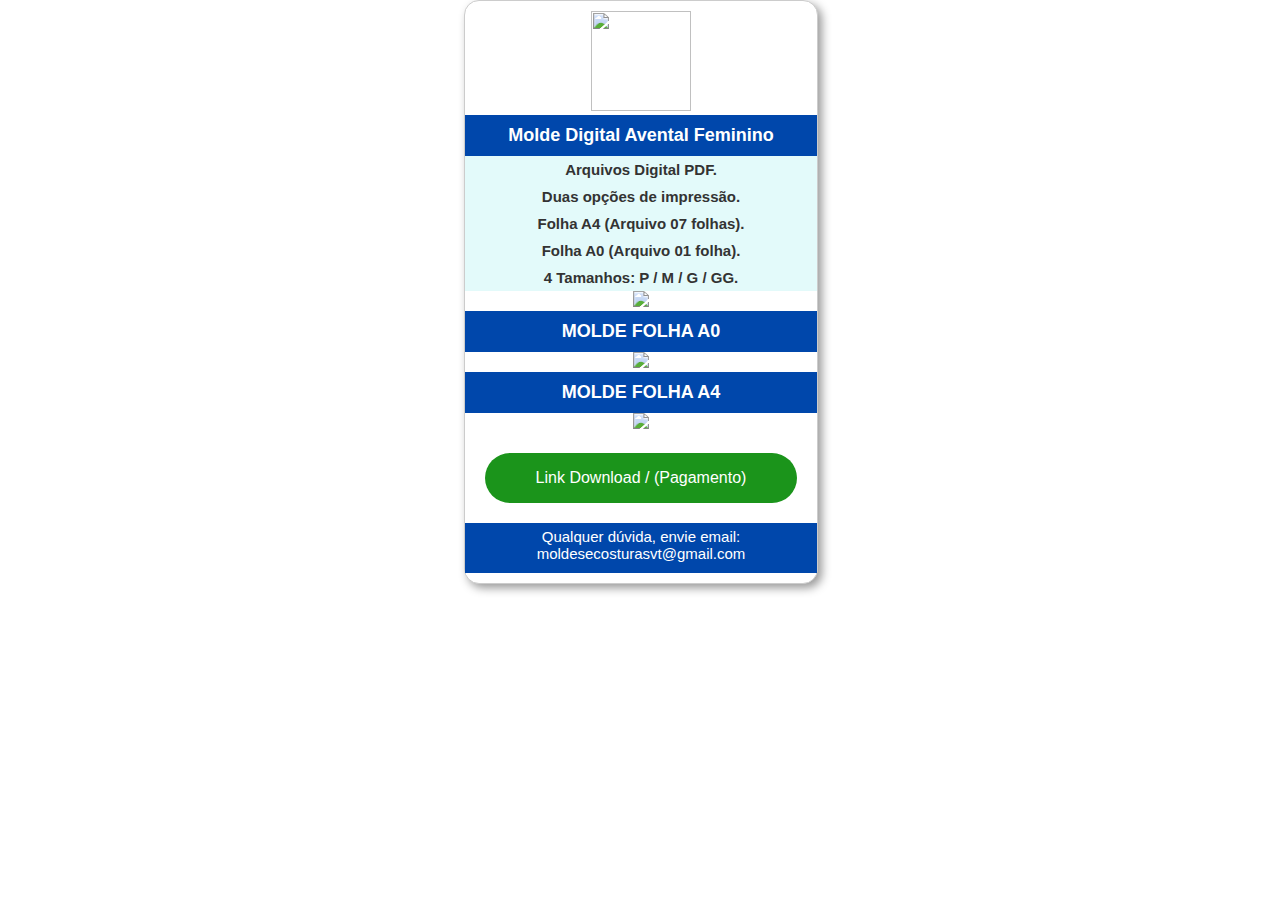
==== index.html @ bbeeda89 "Add files via upload" ====
<!DOCTYPE html>
<html lang="pt-br">

<head>
    
<title>Avental VT</title>
<meta charset="UTF-8">
<meta http-equiv="Content-Language" content="pt-br">
<meta name="keywords" content="HTML, CSS, JavaScript">
<meta name="viewport" content="width=device-width, initial-scale=1.0">
<link rel="stylesheet" href="index.css">
</head>
    
<body>
           
    <div class="container">
        <div class="content">
        <img src="image/VTMOLDES&COSTURAS.png" class="pro-image">
        
            <div>
            <h1>Molde Digital Avental Feminino</h1>
            </div>
        
     <div>
        
        <h2> Arquivos Digital PDF.</h2>
         <h2>Duas opções de impressão.</h2>
         <h2>Folha A4 (Arquivo 07 folhas).</h2>
         <h2>Folha A0 (Arquivo 01 folha). </h2>    
         <h2>4 Tamanhos: P / M / G / GG.</h2>
    </div>
        
        <div class="foto02"> 
            <img src="image/foto02.jpg">
            
            
            </div>    
            
            
            
            
            
            <div>
            <h1>MOLDE FOLHA A0</h1>
            </div>
            
            
            
      <div>
          <img src="image/ezgif.com-video-to-gif.gif" class="vv">
      </div>
            
            
               <div>
            <h1>MOLDE FOLHA A4</h1>
            </div>
            
            
            
        <div>
          <img src="image/moldea4.gif" class="ve">
         </div>
            
        
<a href="https://go.hotmart.com/H87389147O" class="divlink" target="_blank">
        <div>
        <p>Link Download / (Pagamento)</p> 
         </div>  
    </a>
              
                                                         
           <div class="email">
           <p>Qualquer dúvida, envie email:</p>
           <p>moldesecosturasvt@gmail.com</p>
          </div>
                   
        </div>
    </div>

   
<!--Start of Tawk.to Script-->
<script type="text/javascript">
var Tawk_API=Tawk_API||{}, Tawk_LoadStart=new Date();
(function(){
var s1=document.createElement("script"),s0=document.getElementsByTagName("script")[0];
s1.async=true;
s1.src='https://embed.tawk.to/651cbd00e6bed319d0059b26/1hcg50cmv';
s1.charset='UTF-8';
s1.setAttribute('crossorigin','*');
s0.parentNode.insertBefore(s1,s0);
})();
</script>
<!--End of Tawk.to Script-->
    
    
                
    
</body>

</html>
---- index.css ----
*{
    padding: 0;
    margin: 0;]
    box-sizing: border-box;
    font-family: sans-serif;
    }

body {
    background: white;
    display: flex;
    justify-content: center;
    padding: 0 10px;
        }

    
}

.container {
    display: flex;
    align-content: center;
    text-align: center;
    justify-content: center;
    display: flex;
    max-width: 600px;
    width: 100%;
    padding: 5px;
    }

.foto02 {
    max-width: 600px;
}

h1 {
    background: #0047AB;
    color: white;
    font-size: 18px;
    padding: 10px;
    
}


h2 {margin: 0;
    top: auto;
    background: #E3FAFA;
    padding: 5px;
    color: #333333;
    font-size: 15px;
    }

.vv {
    width: 100%;
    height: auto;
    }

.ve {
    width: 100%;
    height: auto;
    }


.email {
    height: 40px;
    background: #0047AB;
    color: white;
    justify-content: center;
    font-size: 15px;
    padding: 5px;
}



h3 {
    height: 100px;
    background: #jjjjjj;
    padding: 15px;
    }

.divlink {
    background: #1B941B;
    justify-content: center;
    align-items: center;
    margin: 20px;
    color: white;
    font-size: 16px;
    height: 30px;
    text-align: center;
    padding: 10px 50px;
    display: flex;
    border-radius: 600px;
    transition-duration: 0.2s;
    vertical-align: middle;
    text-decoration: none
        }

.divlink:hover {
    background-color: #136913;
}

.content {
    background: white;
    border: .5px solid #CCCCCC;
    width: 100%;
    border-radius: 15px;
    text-align: center;
    padding: 10px 0px;
    box-shadow: 4px 4px 10px #999999;
    }

.pro-image {
    width: 100px;
    height: 100px;
    
}
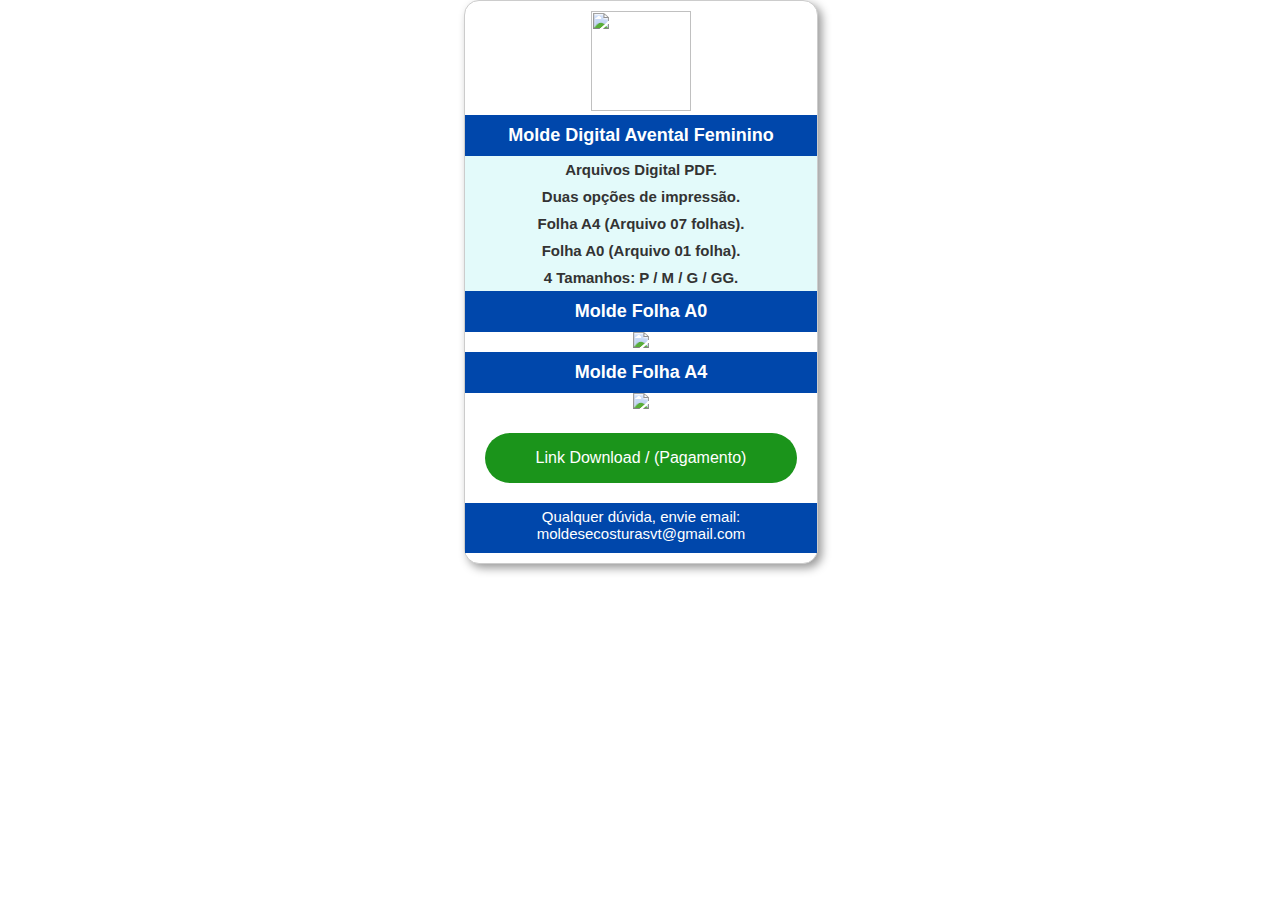
==== commit 4dfea0c3: "Add files via upload" ====
--- a/index.html
+++ b/index.html
@@ -30,18 +30,11 @@
          <h2>4 Tamanhos: P / M / G / GG.</h2>
     </div>
         
-        <div class="foto02"> 
-            <img src="image/foto02.jpg">
-            
-            
-            </div>    
-            
-            
-            
-            
+              
+        
             
             <div>
-            <h1>MOLDE FOLHA A0</h1>
+            <h1>Molde Folha A0</h1>
             </div>
             
             
@@ -52,7 +45,7 @@
             
             
                <div>
-            <h1>MOLDE FOLHA A4</h1>
+            <h1>Molde Folha A4</h1>
             </div>
             
             
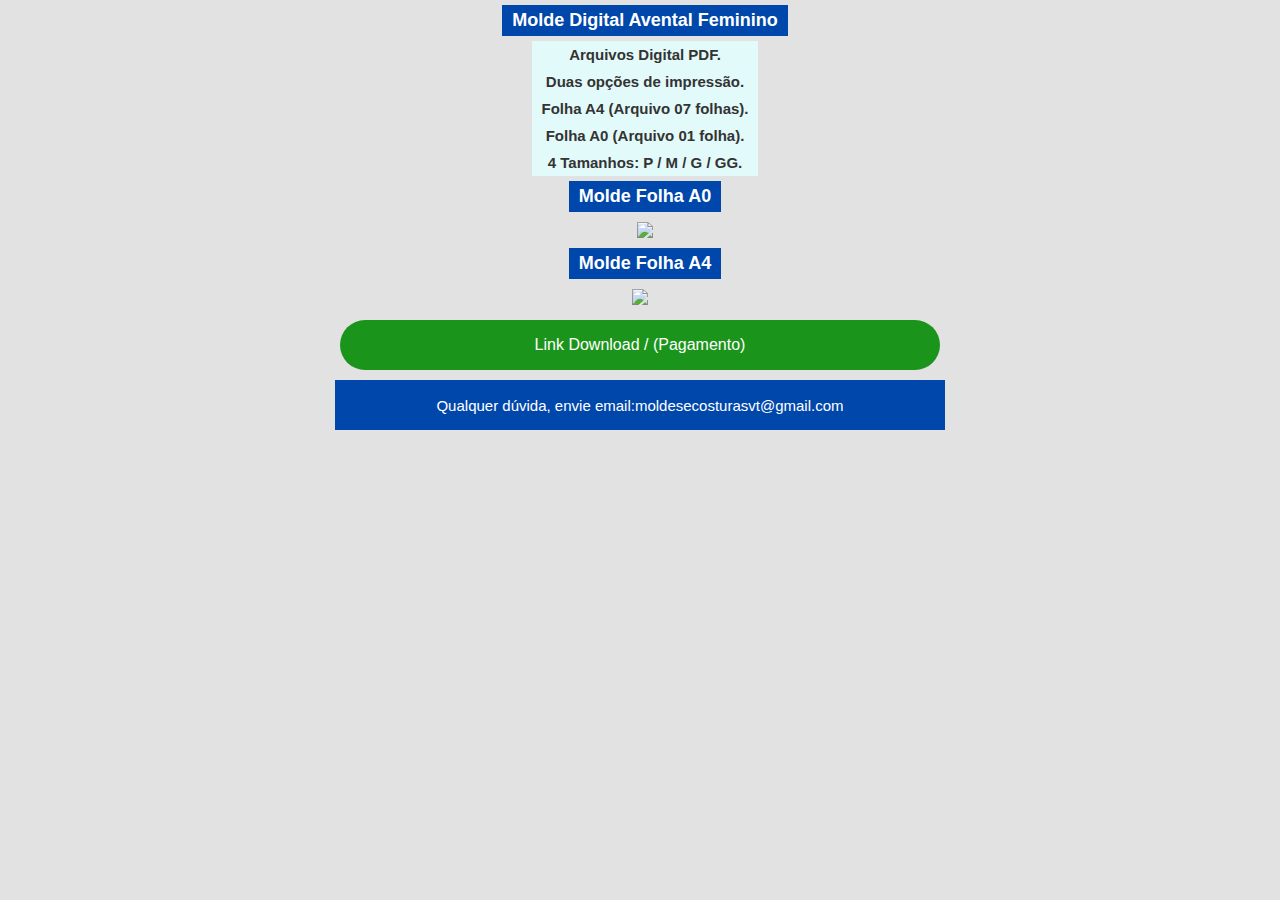
==== commit f95dcfdc: "Add files via upload" ====
--- a/index.html
+++ b/index.html
@@ -13,22 +13,19 @@
     
 <body>
            
-    <div class="container">
-        <div class="content">
-        <img src="image/VTMOLDES&COSTURAS.png" class="pro-image">
-        
+            
             <div>
             <h1>Molde Digital Avental Feminino</h1>
             </div>
         
-     <div>
+          <div>
         
-        <h2> Arquivos Digital PDF.</h2>
+         <h2> Arquivos Digital PDF.</h2>
          <h2>Duas opções de impressão.</h2>
          <h2>Folha A4 (Arquivo 07 folhas).</h2>
          <h2>Folha A0 (Arquivo 01 folha). </h2>    
          <h2>4 Tamanhos: P / M / G / GG.</h2>
-    </div>
+          </div>
         
               
         
@@ -67,8 +64,8 @@
            <p>moldesecosturasvt@gmail.com</p>
           </div>
                    
-        </div>
-    </div>
+        
+    
 
    
 <!--Start of Tawk.to Script-->
--- a/index.css
+++ b/index.css
@@ -6,89 +6,113 @@
     }
 
 body {
-    background: white;
-    display: flex;
     justify-content: center;
-    padding: 0 10px;
+    justify-items: center;
+    text-align: center;
+    align-content: center;
+    align-items: center;
+    background: #2222;
         }
 
-    
-}
 
-.container {
-    display: flex;
-    align-content: center;
-    text-align: center;
-    justify-content: center;
+h1 {
     display: flex;
     max-width: 600px;
     width: 100%;
+    text-align: center;
+    align-items: center;
+    align-content: center;
+    justify-content: center;
+    justify-items: center;
+    margin: 5px auto;
     padding: 5px;
-    }
-
-.foto02 {
-    max-width: 600px;
-}
-
-h1 {
     background: #0047AB;
     color: white;
     font-size: 18px;
-    padding: 10px;
+    
     
 }
 
 
-h2 {margin: 0;
-    top: auto;
+h2 {
+    display: flex;
+    max-width: 600px;
+    width: 100%;
+    justify-content: center;
+    text-align: center;
+    align-items: center;
+    align-content: center;
     background: #E3FAFA;
     padding: 5px;
+    margin: auto;
     color: #333333;
     font-size: 15px;
     }
 
 .vv {
+    display: flex;
+    max-width: 600px;
     width: 100%;
-    height: auto;
+    justify-content: center;
+    justify-items: center;
+    text-align: center;
+    align-content: center;
+    align-items: center;
+    margin: auto;
+    padding: 5px;
+    
     }
 
 .ve {
-    width: 100%;
-    height: auto;
+    display: flex;
+    max-width: 600px;
+    width: 100%
+    justify-content: center;
+    justify-items: center;
+    text-align: center;
+    align-items: center;
+    align-content: center;
+    margin: auto;
+    padding: 5px;
+    
     }
 
 
 .email {
+    display: flex;
+    max-width: 600px;
+    width: 100%;
+    margin: 5px auto;
+    text-align: center;
+    align-items: center;
+    align-content: center;
+    justify-content: center;
     height: 40px;
     background: #0047AB;
     color: white;
-    justify-content: center;
     font-size: 15px;
     padding: 5px;
 }
 
 
 
-h3 {
-    height: 100px;
-    background: #jjjjjj;
-    padding: 15px;
-    }
-
 .divlink {
+    display: flex;
     background: #1B941B;
+    max-width: 500px;
+    width: 100%;
     justify-content: center;
+    justify-items: center;
     align-items: center;
-    margin: 20px;
+    align-content: center;
+    margin: 10px auto;
     color: white;
     font-size: 16px;
     height: 30px;
     text-align: center;
     padding: 10px 50px;
-    display: flex;
-    border-radius: 600px;
+    border-radius: 500px;
     transition-duration: 0.2s;
-    vertical-align: middle;
     text-decoration: none
         }
 
@@ -96,19 +120,6 @@
     background-color: #136913;
 }
 
-.content {
-    background: white;
-    border: .5px solid #CCCCCC;
-    width: 100%;
-    border-radius: 15px;
-    text-align: center;
-    padding: 10px 0px;
-    box-shadow: 4px 4px 10px #999999;
-    }
 
-.pro-image {
-    width: 100px;
-    height: 100px;
-    
-}
 
+
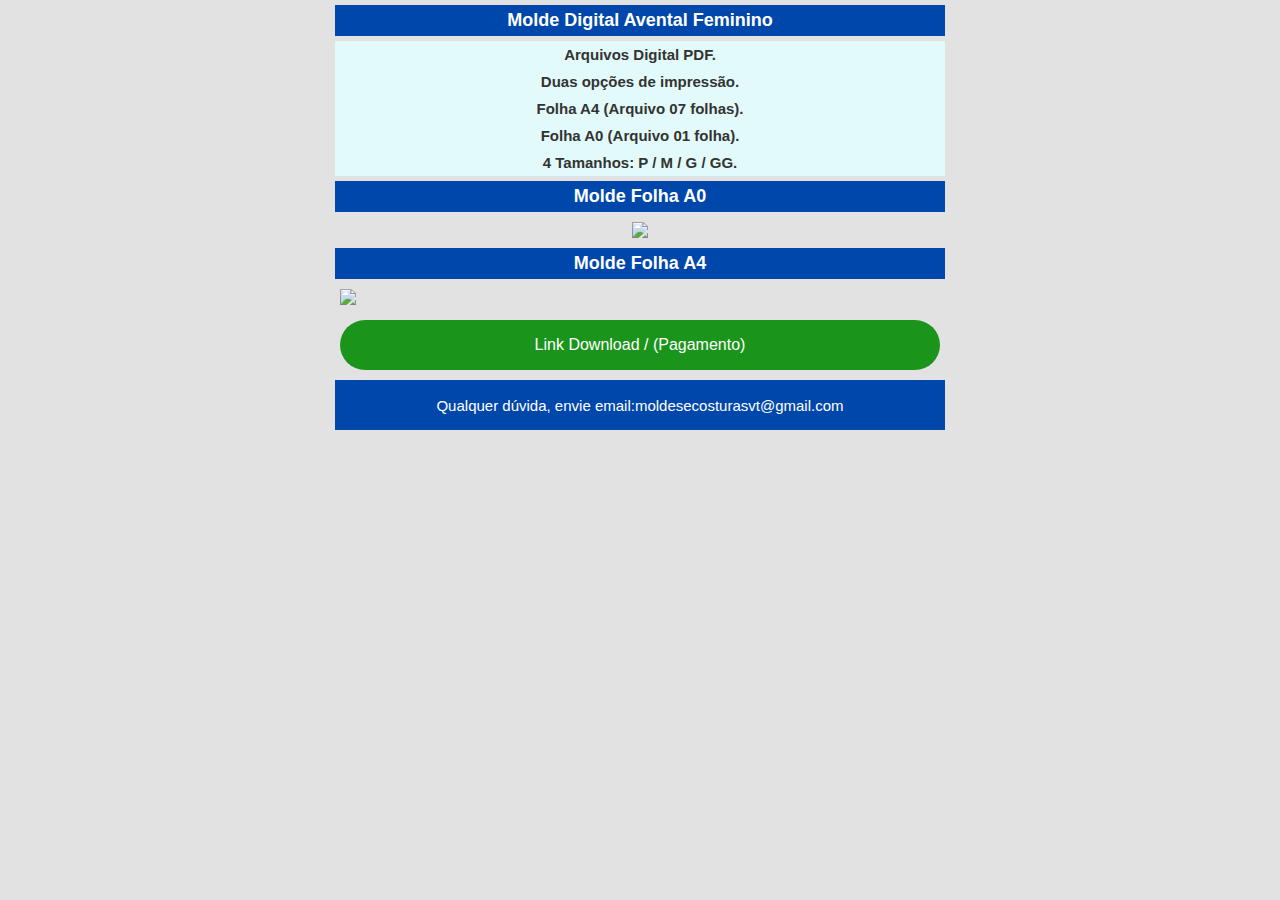
==== commit b8d876b0: "Add files via upload" ====
--- a/index.html
+++ b/index.html
@@ -36,8 +36,8 @@
             
             
             
-      <div>
-          <img src="image/ezgif.com-video-to-gif.gif" class="vv">
+      <div class="av01">
+          <img src="image/ezgif.com-video-to-gif.gif">
       </div>
             
             
@@ -47,8 +47,8 @@
             
             
             
-        <div>
-          <img src="image/moldea4.gif" class="ve">
+        <div class="av02">
+          <img src="image/moldea4.gif">
          </div>
             
         
--- a/index.css
+++ b/index.css
@@ -6,12 +6,7 @@
     }
 
 body {
-    justify-content: center;
-    justify-items: center;
-    text-align: center;
-    align-content: center;
-    align-items: center;
-    background: #2222;
+        background: #2222;
         }
 
 
@@ -49,7 +44,7 @@
     font-size: 15px;
     }
 
-.vv {
+.av01 {
     display: flex;
     max-width: 600px;
     width: 100%;
@@ -63,7 +58,7 @@
     
     }
 
-.ve {
+.av02 {
     display: flex;
     max-width: 600px;
     width: 100%
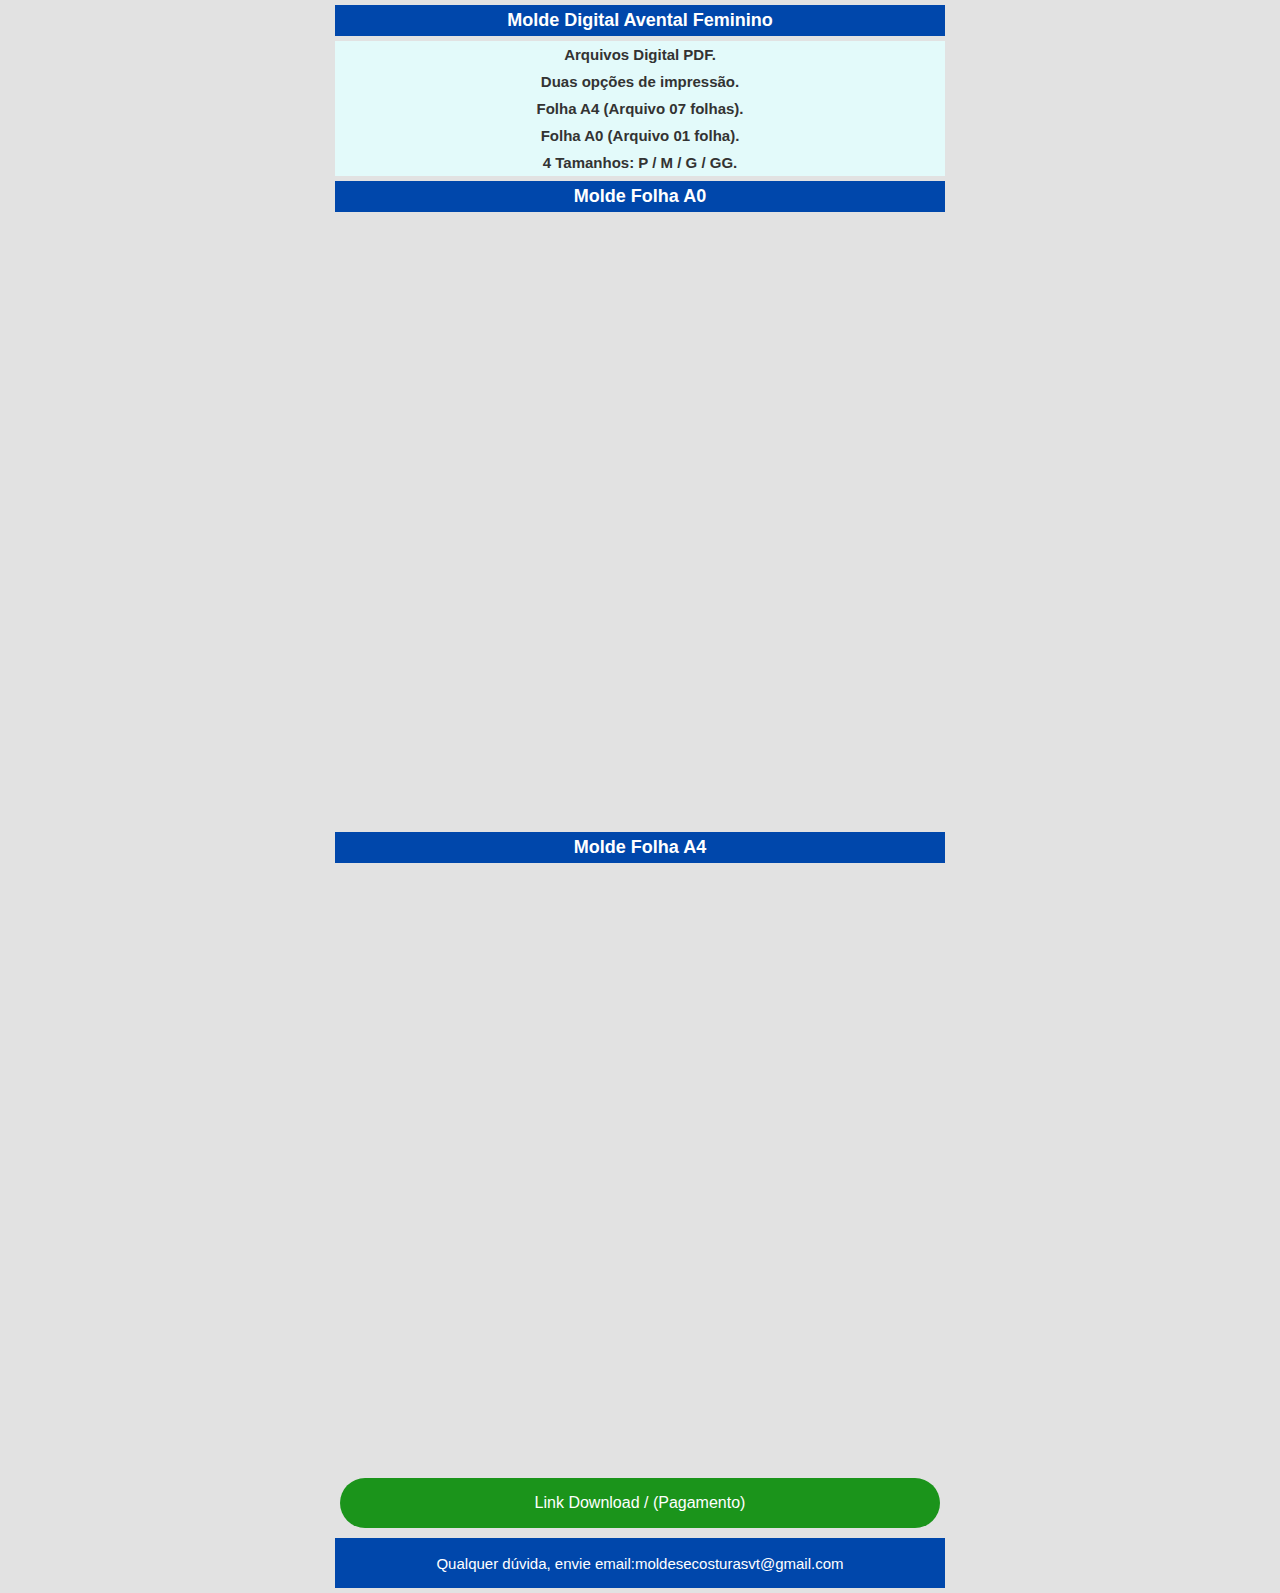
==== commit 48d43f7d: "Add files via upload" ====
--- a/index.html
+++ b/index.html
@@ -37,7 +37,7 @@
             
             
       <div class="av01">
-          <img src="image/ezgif.com-video-to-gif.gif">
+          
       </div>
             
             
@@ -48,7 +48,7 @@
             
             
         <div class="av02">
-          <img src="image/moldea4.gif">
+          
          </div>
             
         
--- a/index.css
+++ b/index.css
@@ -48,6 +48,8 @@
     display: flex;
     max-width: 600px;
     width: 100%;
+    background-image: url(image/ezgif.com-video-to-gif.gif);
+    height: 600px;
     justify-content: center;
     justify-items: center;
     text-align: center;
@@ -61,14 +63,16 @@
 .av02 {
     display: flex;
     max-width: 600px;
-    width: 100%
+    width: 100%;
+    background-image: url(image/moldea4.gif);
+    background-position: center;
+    height: 600px;
     justify-content: center;
     justify-items: center;
     text-align: center;
     align-items: center;
     align-content: center;
     margin: auto;
-    padding: 5px;
     
     }
 
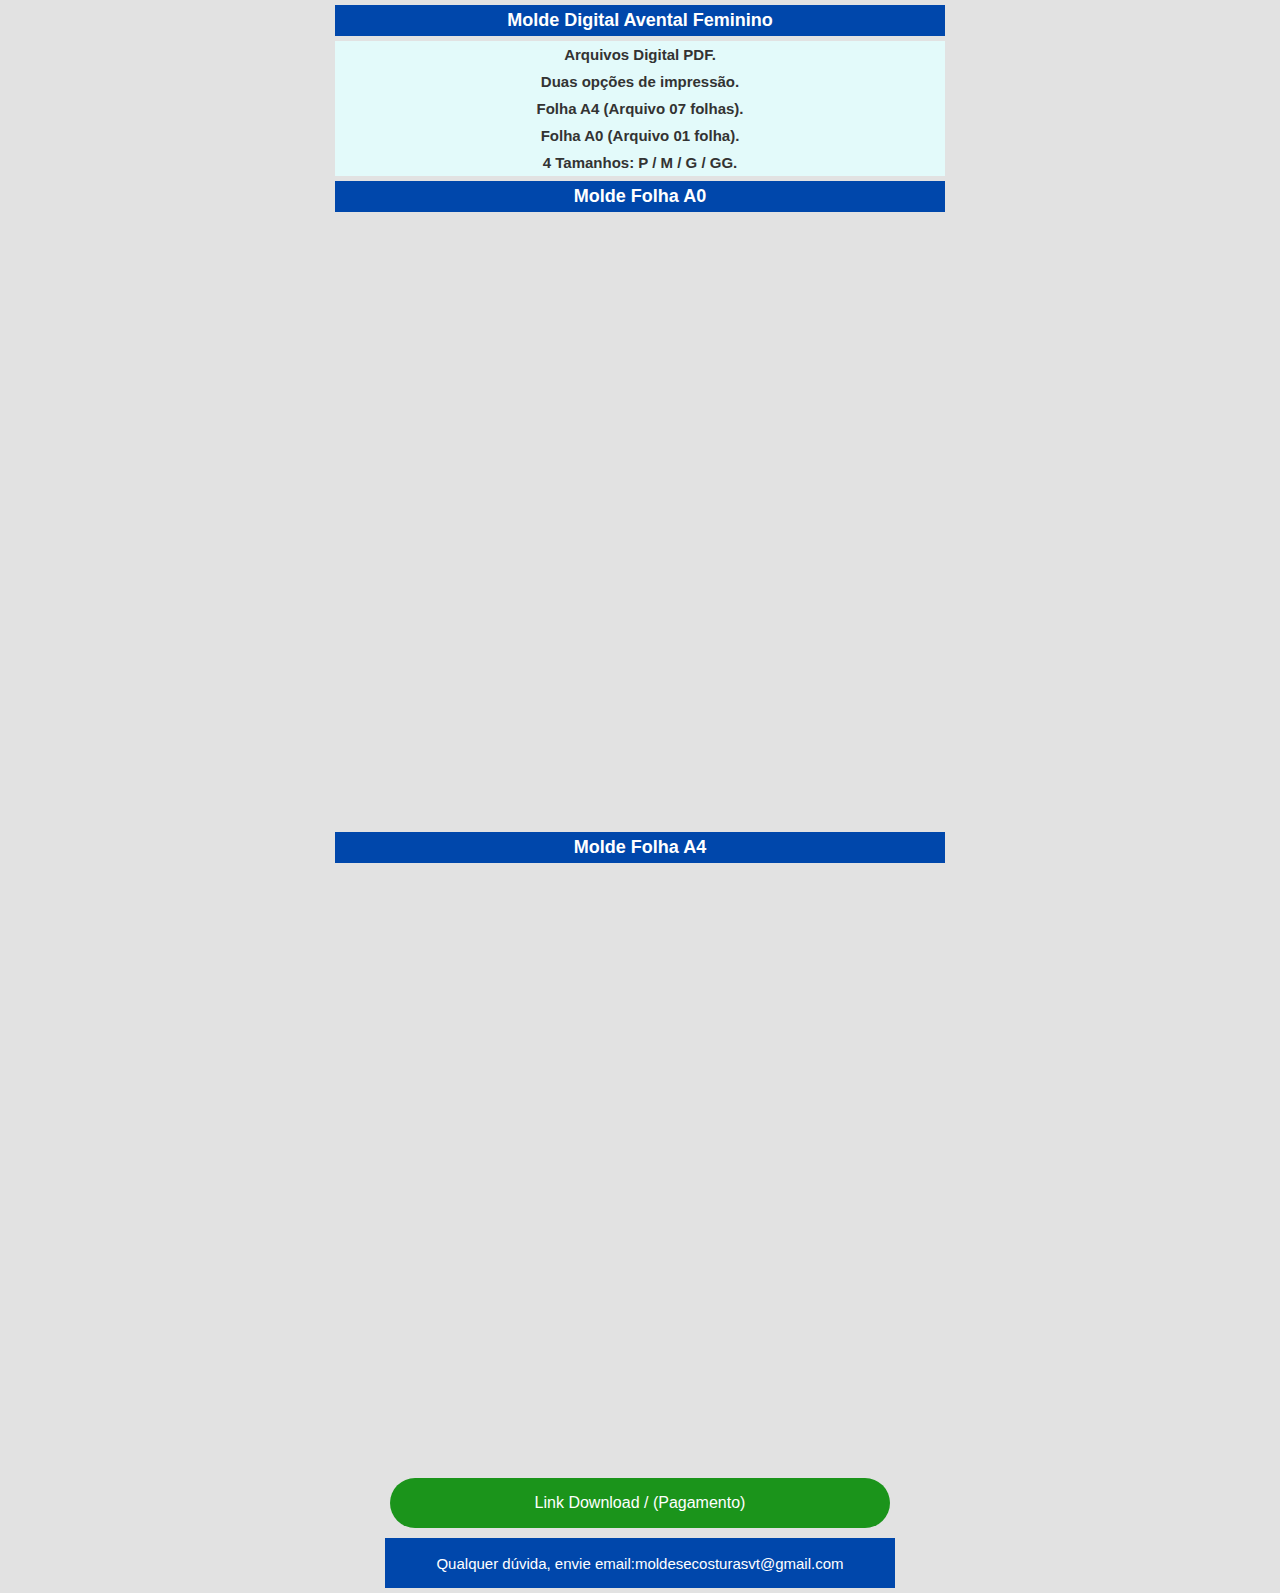
==== commit e530dc2b: "Add files via upload" ====
--- a/index.html
+++ b/index.html
@@ -36,19 +36,15 @@
             
             
             
-      <div class="av01">
-          
+      <div class="av01">     
       </div>
-            
-            
+                        
                <div>
             <h1>Molde Folha A4</h1>
             </div>
             
-            
-            
-        <div class="av02">
-          
+                        
+        <div class="av02">          
          </div>
             
         
--- a/index.css
+++ b/index.css
@@ -79,13 +79,14 @@
 
 .email {
     display: flex;
-    max-width: 600px;
+    max-width: 500px;
     width: 100%;
     margin: 5px auto;
     text-align: center;
     align-items: center;
     align-content: center;
     justify-content: center;
+    justify-items: center;
     height: 40px;
     background: #0047AB;
     color: white;
@@ -98,12 +99,14 @@
 .divlink {
     display: flex;
     background: #1B941B;
-    max-width: 500px;
+    max-width: 400px;
+    height: 40px;
     width: 100%;
     justify-content: center;
     justify-items: center;
     align-items: center;
     align-content: center;
+    text-align: center;
     margin: 10px auto;
     color: white;
     font-size: 16px;
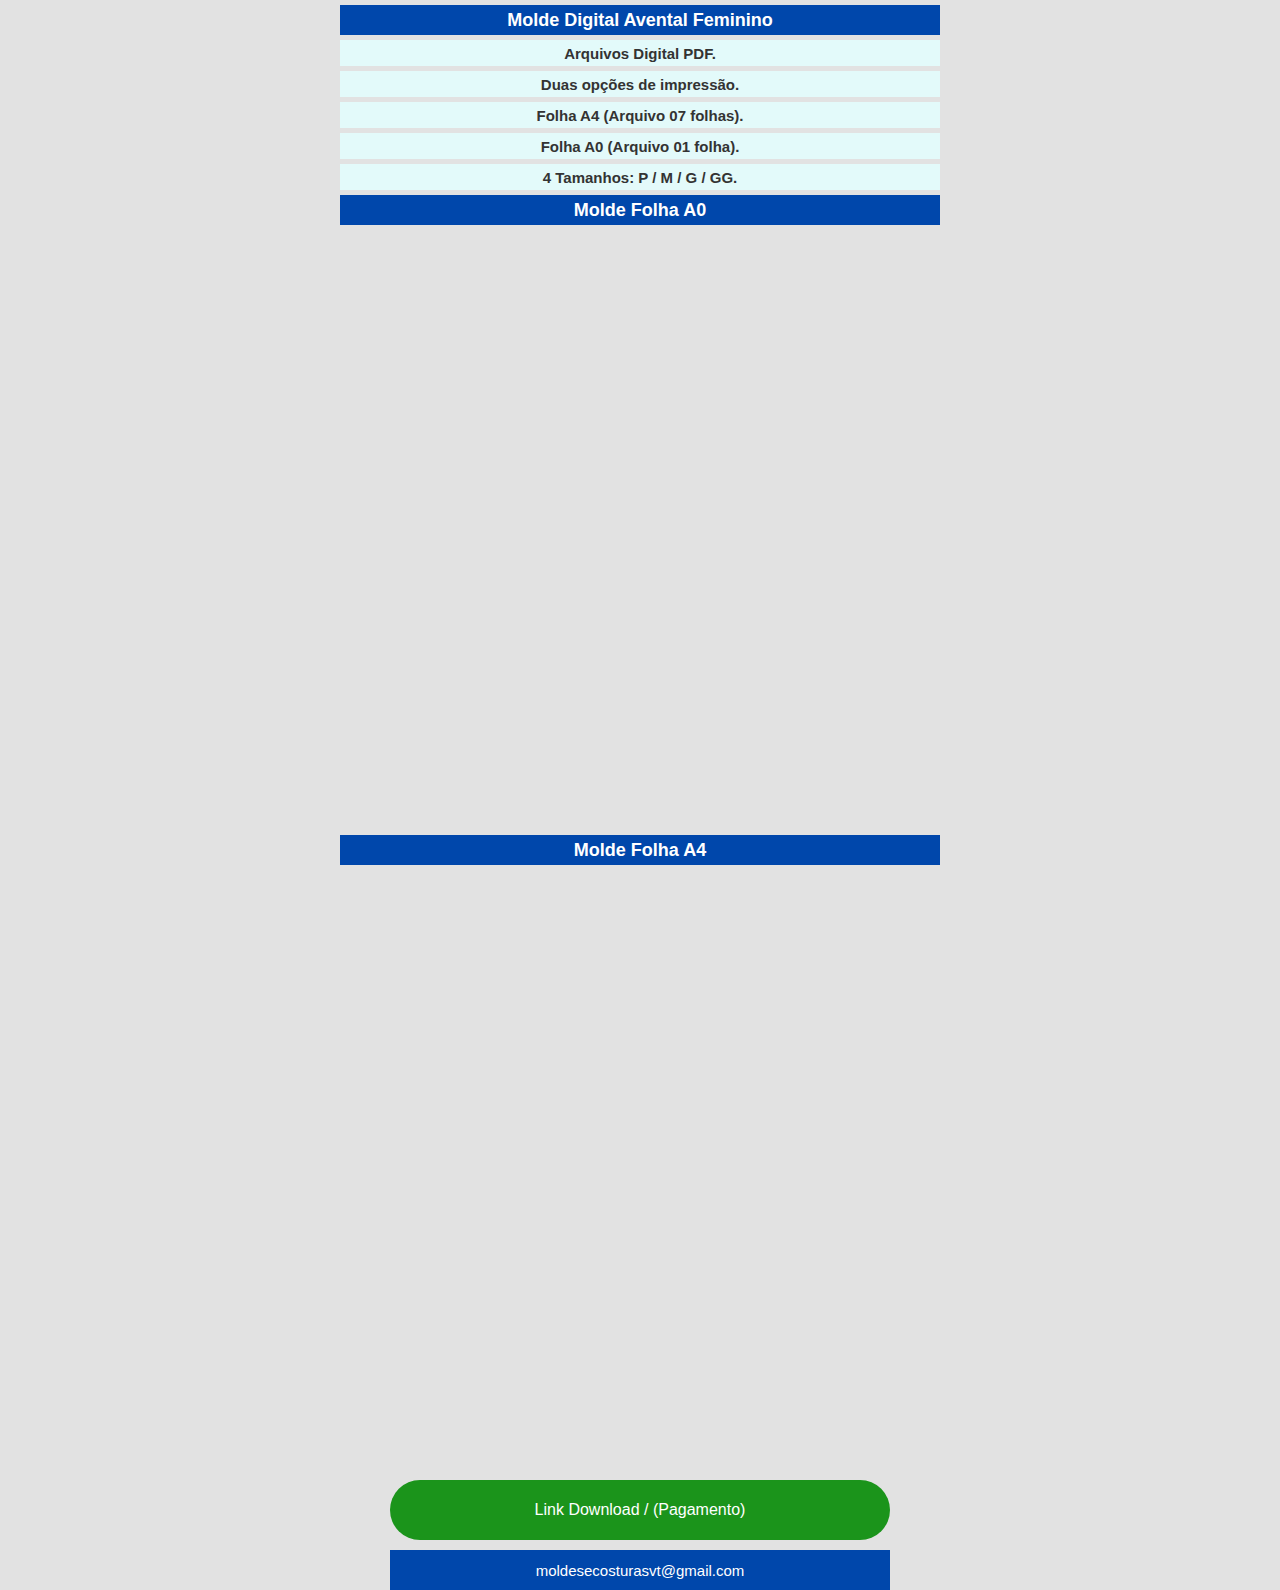
==== commit b705d050: "Add files via upload" ====
--- a/index.html
+++ b/index.html
@@ -56,7 +56,6 @@
               
                                                          
            <div class="email">
-           <p>Qualquer dúvida, envie email:</p>
            <p>moldesecosturasvt@gmail.com</p>
           </div>
                    
--- a/index.css
+++ b/index.css
@@ -20,7 +20,7 @@
     justify-content: center;
     justify-items: center;
     margin: 5px auto;
-    padding: 5px;
+    height: 30px;
     background: #0047AB;
     color: white;
     font-size: 18px;
@@ -38,8 +38,8 @@
     align-items: center;
     align-content: center;
     background: #E3FAFA;
-    padding: 5px;
-    margin: auto;
+    height: 26px;
+    margin: 5px auto;
     color: #333333;
     font-size: 15px;
     }
@@ -56,8 +56,7 @@
     align-content: center;
     align-items: center;
     margin: auto;
-    padding: 5px;
-    
+        
     }
 
 .av02 {
@@ -81,7 +80,7 @@
     display: flex;
     max-width: 500px;
     width: 100%;
-    margin: 5px auto;
+    margin:auto;
     text-align: center;
     align-items: center;
     align-content: center;
@@ -91,16 +90,14 @@
     background: #0047AB;
     color: white;
     font-size: 15px;
-    padding: 5px;
-}
+    }
 
 
 
 .divlink {
     display: flex;
     background: #1B941B;
-    max-width: 400px;
-    height: 40px;
+    max-width: 500px;
     width: 100%;
     justify-content: center;
     justify-items: center;
@@ -110,9 +107,9 @@
     margin: 10px auto;
     color: white;
     font-size: 16px;
-    height: 30px;
+    height: 60px;
     text-align: center;
-    padding: 10px 50px;
+    
     border-radius: 500px;
     transition-duration: 0.2s;
     text-decoration: none
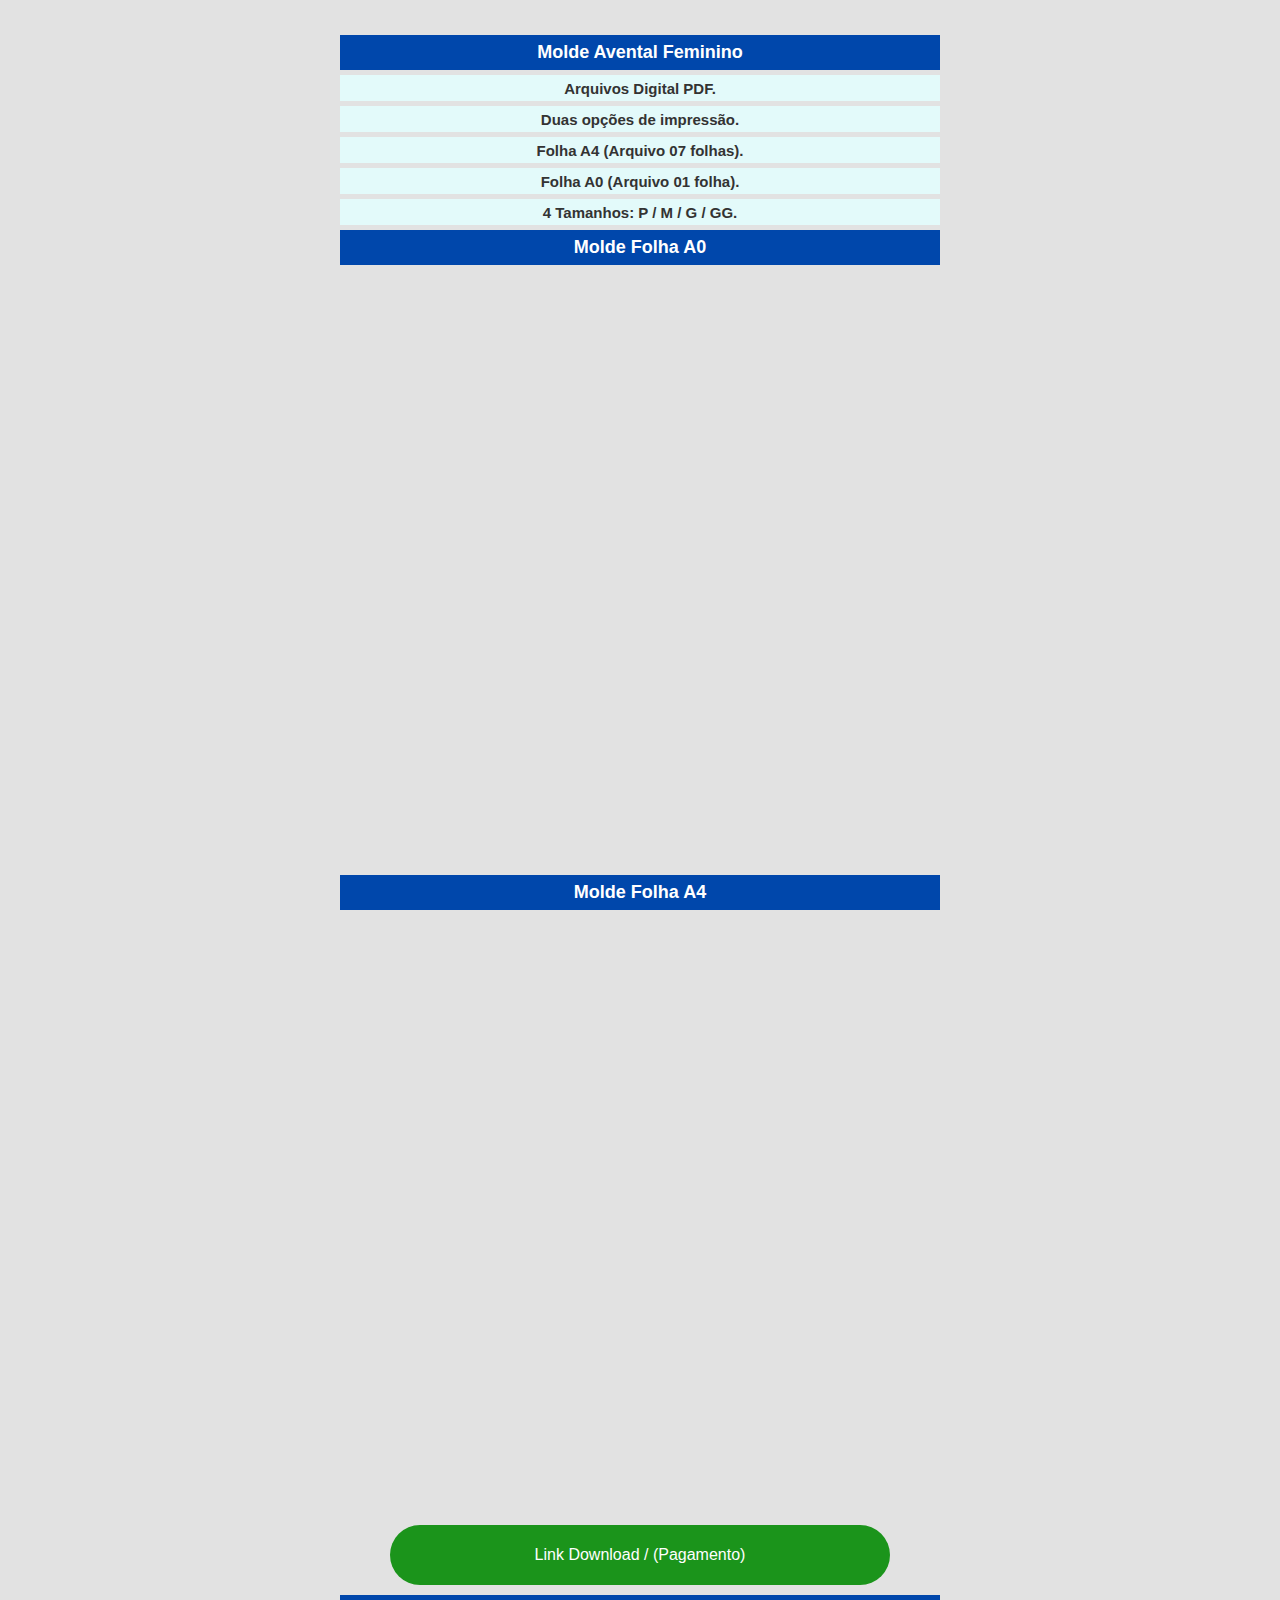
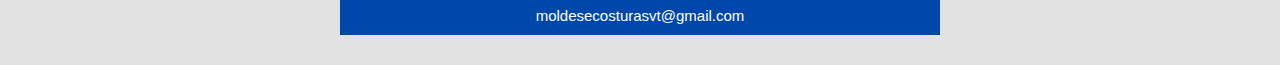
==== commit 3c1c832e: "Add files via upload" ====
--- a/index.html
+++ b/index.html
@@ -15,7 +15,7 @@
            
             
             <div>
-            <h1>Molde Digital Avental Feminino</h1>
+            <h1>Molde Avental Feminino</h1>
             </div>
         
           <div>
--- a/index.css
+++ b/index.css
@@ -7,6 +7,8 @@
 
 body {
         background: #2222;
+        margin: 0;
+        padding: 30px;
         }
 
 
@@ -20,7 +22,7 @@
     justify-content: center;
     justify-items: center;
     margin: 5px auto;
-    height: 30px;
+    height: 35px;
     background: #0047AB;
     color: white;
     font-size: 18px;
@@ -78,7 +80,7 @@
 
 .email {
     display: flex;
-    max-width: 500px;
+    max-width: 600px;
     width: 100%;
     margin:auto;
     text-align: center;
